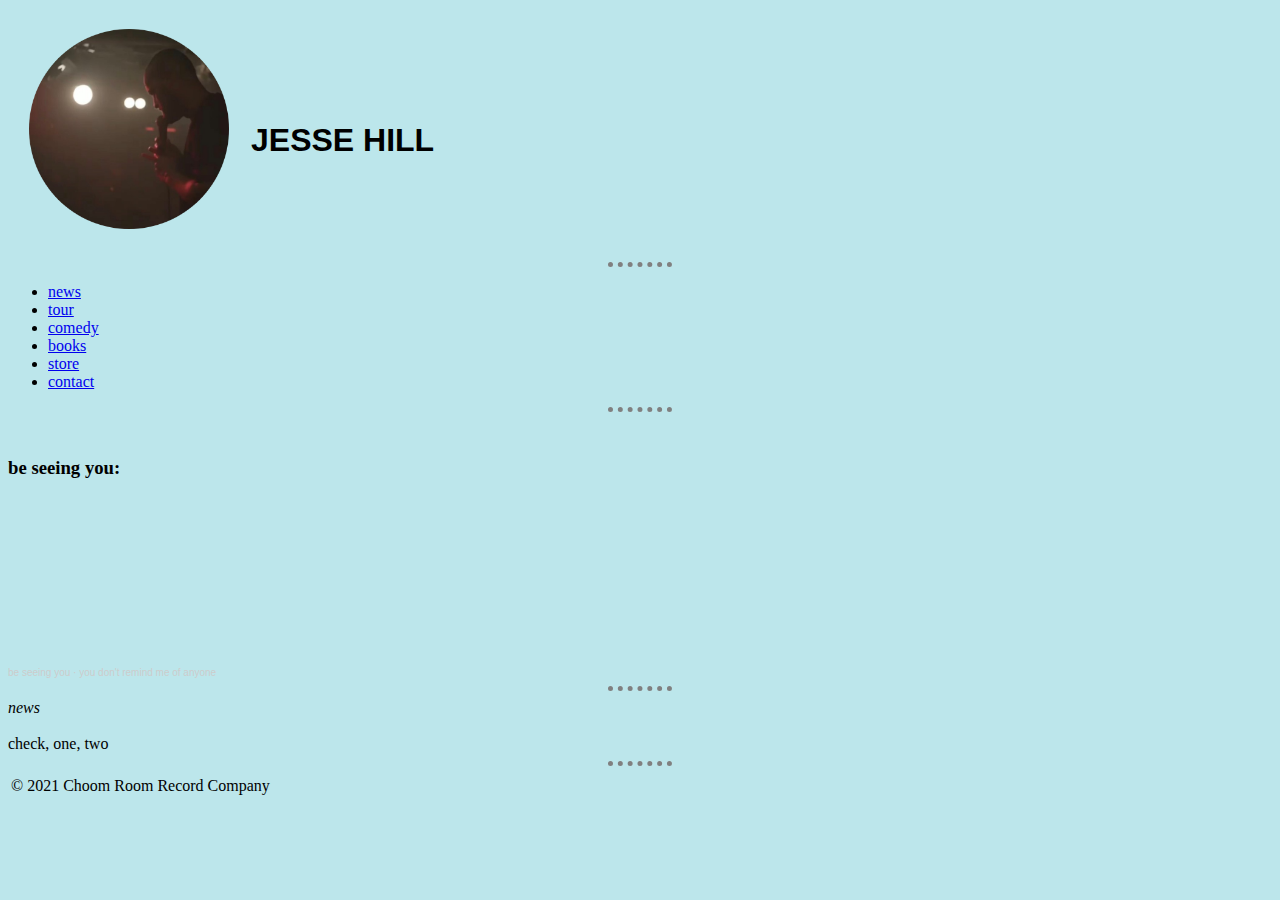
==== index.html @ 35bcd2e3 "Add files via upload" ====
<!DOCTYPE html>
<html lang="en" dir="ltr">

  <head>
    <link rel="stylesheet" href="style.css">
    <meta charset="utf-8">
    <title>JESSE HILL</title>
  </head>

  <style>

    body {background-color:#BCE6EB;}
      hr {
        background-color: none;
        border-style: none;
        border-top-style: dotted;
        border-color: grey;
        border-width: 5px;
        width: 5%;
        height: 0px;
      }

      img {
        border-style: none;
        border-top-style: none;
      }
  </style>


  <body>
    <table cellspacing="20">
      <tr>
      <td><img src="[data-uri]" width="200" height="200" alt="fuckface">
      <td>
        <br />


    <h1> <p style="font-family:arial">JESSE HILL
    </p> </h1>

</table>
<hr />

<header>
      <nav class="main-nav">
            <ul>
                  <li><a href="#">news</a></li>
                  <li><a href="#">tour</a></li>
                  <li><a href="#">comedy</a></li>
                  <li><a href="#">books</a></li>
                  <li><a href="#">store</a></li>
                  <li><a href="#">contact</a></li>
            </ul>
      </nav>
</header>
<hr />
<br />


  <h3>be seeing you:</h3>
<iframe width="100%" height="166" scrolling="no" frameborder="no" allow="autoplay" src="https://w.soundcloud.com/player/?url=https%3A//api.soundcloud.com/tracks/1019075038&color=%2365e3eb&auto_play=false&hide_related=false&show_comments=true&show_user=true&show_reposts=false&show_teaser=true"></iframe><div style="font-size: 10px; color: #cccccc;line-break: anywhere;word-break: normal;overflow: hidden;white-space: nowrap;text-overflow: ellipsis; font-family: Interstate,Lucida Grande,Lucida Sans Unicode,Lucida Sans,Garuda,Verdana,Tahoma,sans-serif;font-weight: 100;"><a href="https://soundcloud.com/beseeingyoumusic" title="be seeing you" target="_blank" style="color: #cccccc; text-decoration: none;">be seeing you</a> · <a href="https://soundcloud.com/beseeingyoumusic/dontremindme" title="you don&#x27;t remind me of anyone" target="_blank" style="color: #cccccc; text-decoration: none;">you don&#x27;t remind me of anyone</a></div>


<hr />

  <em>news</em>
  <br />
  <br />

check, one, two <hr />




  </body>


  <table>
    <border="1">
    <border-style: dotted;

    <tr>

    <td>
      &#169; 2021 Choom Room Record Company
    </td>
  </table>
     </html>
---- style.css ----
h1 {
  color: black;
}

h3 {
  color: black;
}
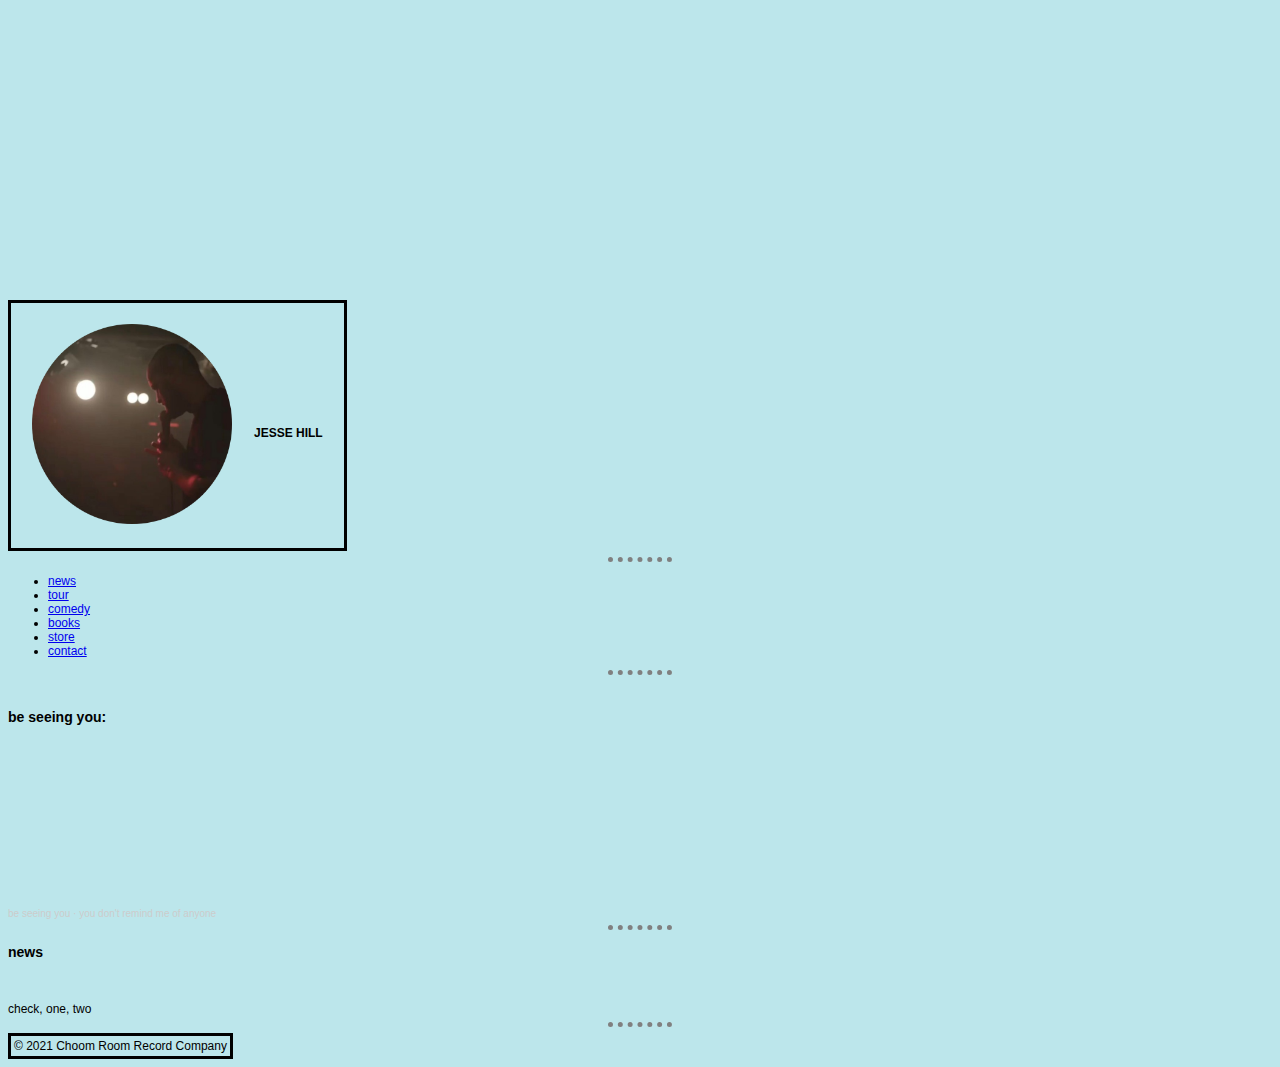
==== commit c1061738: "Add files via upload" ====
--- a/index.html
+++ b/index.html
@@ -24,7 +24,69 @@
         border-style: none;
         border-top-style: none;
       }
+
+p {
+ text-align:center
+}
+
   </style>
+
+  <style>
+
+  <!--
+  body, td, font, div, p {
+  font-family: "trebuchet ms", "Arial", "Helvetica", sans-serif;
+  font-size: 9pt;
+  }
+  -->
+  </style>
+
+
+  <style>
+
+  <!--
+  body
+  -->
+  </style>
+
+
+  <style>
+
+  <!--
+  table {
+  border: 3px solid  black;
+  }
+  table table {
+  border: 0;
+  }
+  -->
+  </style>
+
+
+
+  <style>
+
+  <!--
+  body {
+  margin-top: 300px !important;
+  }
+  -->
+  </style>
+
+
+
+  <style>
+
+  <!--
+  body {
+  margin-left: px !important;
+  }
+  -->
+  </style>
+
+
+   
+
 
 
   <body>
@@ -63,7 +125,8 @@
 
 <hr />
 
-  <em>news</em>
+
+    <h3>news</h3>
   <br />
   <br />
 
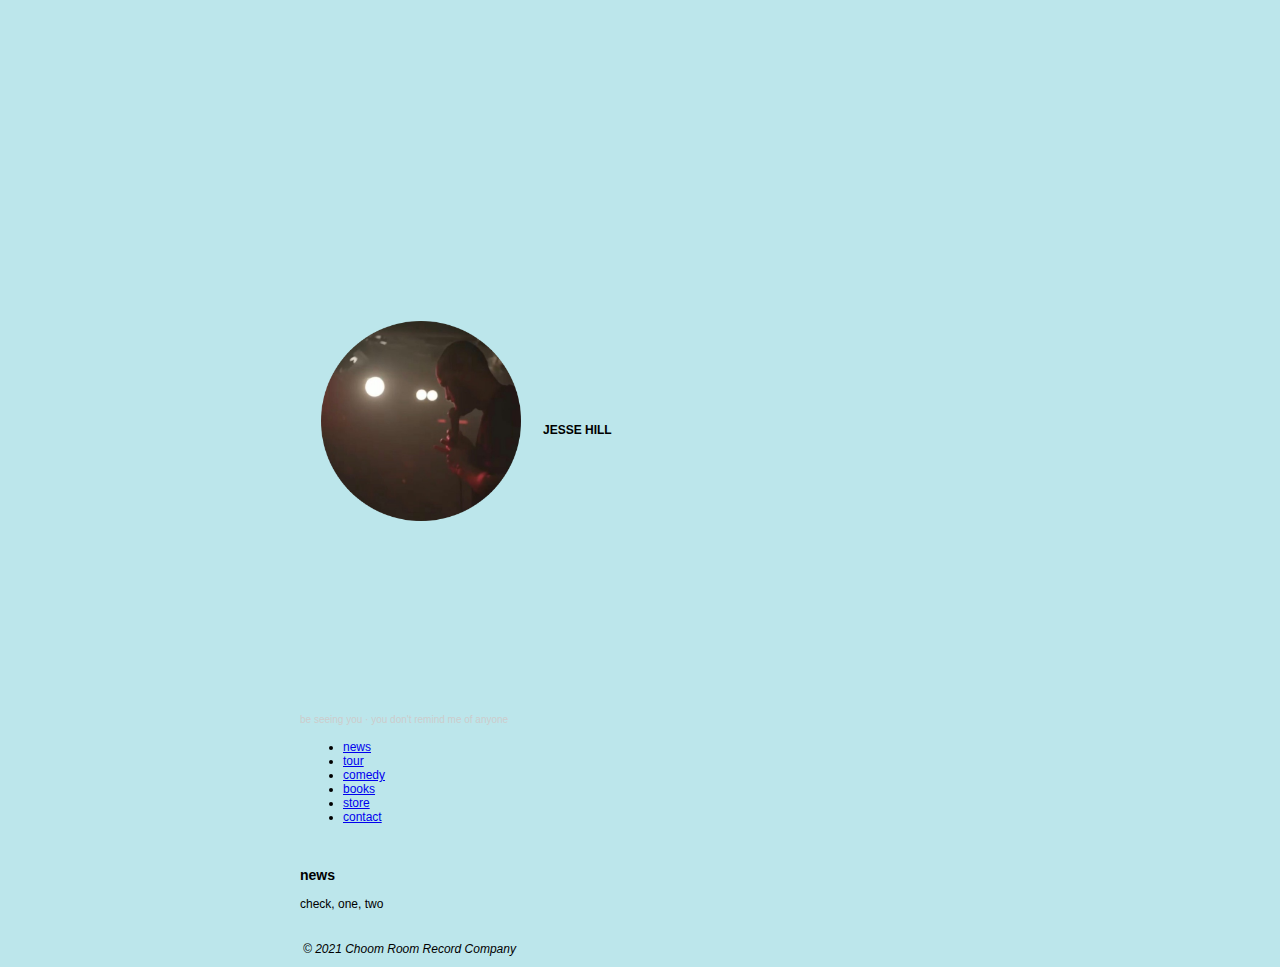
==== commit 92284254: "Add files via upload" ====
--- a/index.html
+++ b/index.html
@@ -54,7 +54,7 @@
 
   <!--
   table {
-  border: 3px solid  black;
+  border: 0px solid  black;
   }
   table table {
   border: 0;
@@ -79,13 +79,22 @@
 
   <!--
   body {
-  margin-left: px !important;
+  margin-left: 300px !important;
+  }
+  -->
+  </style>
+
+  <style>
+
+  <!--
+  body {
+  margin-right: 300px !important;
   }
   -->
   </style>
 
 
-   
+
 
 
 
@@ -101,8 +110,14 @@
     </p> </h1>
 
 </table>
-<hr />
+<table>
+<iframe width="100%" height="166" scrolling="no" frameborder="no" allow="autoplay" src="https://w.soundcloud.com/player/?url=https%3A//api.soundcloud.com/tracks/1019075038&color=%2365e3eb&auto_play=false&hide_related=false&show_comments=true&show_user=true&show_reposts=false&show_teaser=true"></iframe><div style="font-size: 10px; color: #cccccc;line-break: anywhere;word-break: normal;overflow: hidden;white-space: nowrap;text-overflow: ellipsis; font-family: Interstate,Lucida Grande,Lucida Sans Unicode,Lucida Sans,Garuda,Verdana,Tahoma,sans-serif;font-weight: 100;"><a href="https://soundcloud.com/beseeingyoumusic" title="be seeing you" target="_blank" style="color: #cccccc; text-decoration: none;">be seeing you</a> · <a href="https://soundcloud.com/beseeingyoumusic/dontremindme" title="you don&#x27;t remind me of anyone" target="_blank" style="color: #cccccc; text-decoration: none;">you don&#x27;t remind me of anyone</a></div>
 
+</table>
+
+
+<table>
+<td>
 <header>
       <nav class="main-nav">
             <ul>
@@ -115,23 +130,22 @@
             </ul>
       </nav>
 </header>
-<hr />
+
+</table>
+
+
 <br />
 
 
-  <h3>be seeing you:</h3>
-<iframe width="100%" height="166" scrolling="no" frameborder="no" allow="autoplay" src="https://w.soundcloud.com/player/?url=https%3A//api.soundcloud.com/tracks/1019075038&color=%2365e3eb&auto_play=false&hide_related=false&show_comments=true&show_user=true&show_reposts=false&show_teaser=true"></iframe><div style="font-size: 10px; color: #cccccc;line-break: anywhere;word-break: normal;overflow: hidden;white-space: nowrap;text-overflow: ellipsis; font-family: Interstate,Lucida Grande,Lucida Sans Unicode,Lucida Sans,Garuda,Verdana,Tahoma,sans-serif;font-weight: 100;"><a href="https://soundcloud.com/beseeingyoumusic" title="be seeing you" target="_blank" style="color: #cccccc; text-decoration: none;">be seeing you</a> · <a href="https://soundcloud.com/beseeingyoumusic/dontremindme" title="you don&#x27;t remind me of anyone" target="_blank" style="color: #cccccc; text-decoration: none;">you don&#x27;t remind me of anyone</a></div>
 
 
-<hr />
 
 
     <h3>news</h3>
-  <br />
-  <br />
 
-check, one, two <hr />
-
+check, one, two <br />
+<br />
+<br />
 
 
 
@@ -145,7 +159,9 @@
     <tr>
 
     <td>
+    <em>
       &#169; 2021 Choom Room Record Company
+      </em>
     </td>
   </table>
      </html>
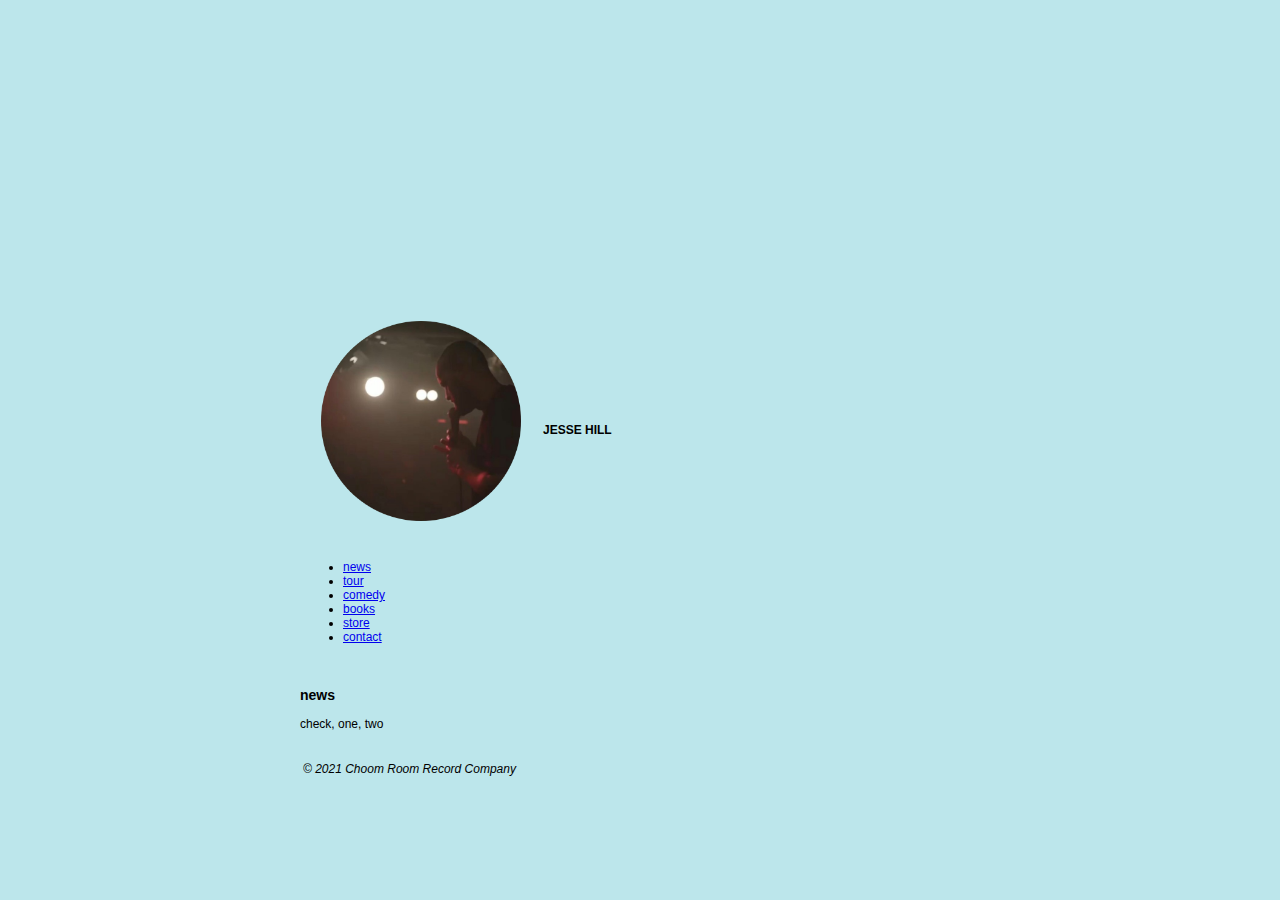
==== commit 70af5755: "Add files via upload" ====
--- a/index.html
+++ b/index.html
@@ -110,10 +110,7 @@
     </p> </h1>
 
 </table>
-<table>
-<iframe width="100%" height="166" scrolling="no" frameborder="no" allow="autoplay" src="https://w.soundcloud.com/player/?url=https%3A//api.soundcloud.com/tracks/1019075038&color=%2365e3eb&auto_play=false&hide_related=false&show_comments=true&show_user=true&show_reposts=false&show_teaser=true"></iframe><div style="font-size: 10px; color: #cccccc;line-break: anywhere;word-break: normal;overflow: hidden;white-space: nowrap;text-overflow: ellipsis; font-family: Interstate,Lucida Grande,Lucida Sans Unicode,Lucida Sans,Garuda,Verdana,Tahoma,sans-serif;font-weight: 100;"><a href="https://soundcloud.com/beseeingyoumusic" title="be seeing you" target="_blank" style="color: #cccccc; text-decoration: none;">be seeing you</a> · <a href="https://soundcloud.com/beseeingyoumusic/dontremindme" title="you don&#x27;t remind me of anyone" target="_blank" style="color: #cccccc; text-decoration: none;">you don&#x27;t remind me of anyone</a></div>
 
-</table>
 
 
 <table>
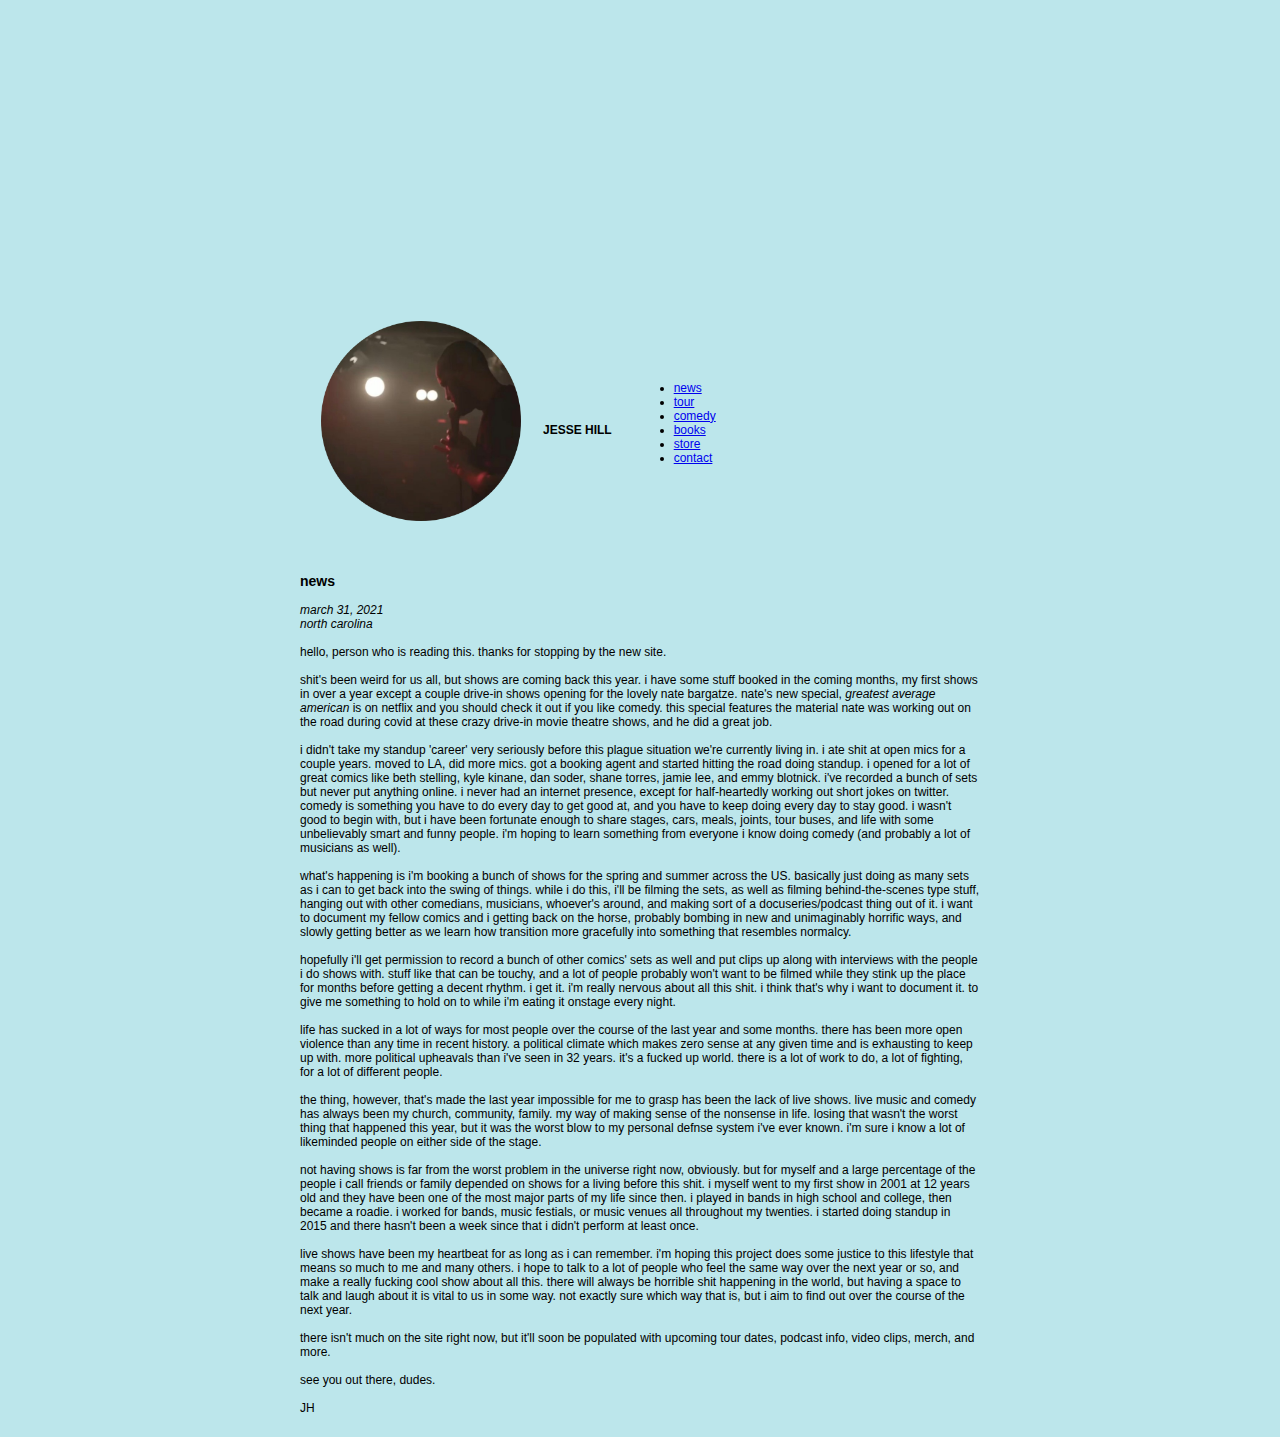
==== commit 2c7aa762: "Add files via upload" ====
--- a/index.html
+++ b/index.html
@@ -109,11 +109,7 @@
     <h1> <p style="font-family:arial">JESSE HILL
     </p> </h1>
 
-</table>
 
-
-
-<table>
 <td>
 <header>
       <nav class="main-nav">
@@ -139,8 +135,25 @@
 
 
     <h3>news</h3>
+<em>
+  march 31, 2021<br />
+  north carolina
+</em>
+<br /><br />
 
-check, one, two <br />
+hello, person who is reading this. thanks for stopping by the new site.
+ <br /><br />
+ shit's been weird for us all, but shows are coming back this year. i have some stuff booked in the coming months, my first shows in over a year except a couple drive-in shows opening for the lovely nate bargatze. nate's new special, <em>greatest average american</em> is on netflix and you should check it out if you like comedy. this special features the material nate was working out on the road during covid at these crazy drive-in movie theatre shows, and he did a great job.<br /><br />
+ i didn't take my standup 'career' very seriously before this plague situation we're currently living in. i ate shit at open mics for a couple years. moved to LA, did more mics. got a booking agent and started hitting the road doing standup. i opened for a lot of great comics like beth stelling, kyle kinane, dan soder, shane torres, jamie lee, and emmy blotnick. i've recorded a bunch of sets but never put anything online. i never had an internet presence, except for half-heartedly working out short jokes on twitter. comedy is something you have to do every day to get good at, and you have to keep doing every day to stay good. i wasn't good to begin with, but i have been fortunate enough to share stages, cars, meals, joints, tour buses, and life with some unbelievably smart and funny people. i'm hoping to learn something from everyone i know doing comedy (and probably a lot of musicians as well). <br /><br />
+what's happening is i'm booking a bunch of shows for the spring and summer across the US. basically just doing as many sets as i can to get back into the swing of things. while i do this, i'll be filming the sets, as well as filming behind-the-scenes type stuff, hanging out with other comedians, musicians, whoever's around, and making sort of a docuseries/podcast thing out of it. i want to document my fellow comics and i getting back on the horse, probably bombing in new and unimaginably horrific ways, and slowly getting better as we learn how transition more gracefully into something that resembles normalcy.<br /><br />
+hopefully i'll get permission to record a bunch of other comics' sets as well and put clips up along with interviews with the people i do shows with. stuff like that can be touchy, and a lot of people probably won't want to be filmed while they stink up the place for months before getting a decent rhythm. i get it. i'm really nervous about all this shit. i think that's why i want to document it. to give me something to hold on to while i'm eating it onstage every night.<br /><br />
+life has sucked in a lot of ways for most people over the course of the last year and some months. there has been more open violence than any time in recent history. a political climate which makes zero sense at any given time and is exhausting to keep up with. more political upheavals than i've seen in 32 years. it's a fucked up world. there is a lot of work to do, a lot of fighting, for a lot of different people.<br /><br />
+the thing, however, that's made the last year impossible for me to grasp has been the lack of live shows. live music and comedy has always been my church, community, family. my way of making sense of the nonsense in life. losing that wasn't the worst thing that happened this year, but it was the worst blow to my personal defnse system i've ever known. i'm sure i know a lot of likeminded people on either side of the stage. <br /><br />
+not having shows is far from the worst problem in the universe right now, obviously. but for myself and a large percentage of the people i call friends or family depended on shows for a living before this shit. i myself went to my first show in 2001 at 12 years old and they have been one of the most major parts of my life since then. i played in bands in high school and college, then became a roadie. i worked for bands, music festials, or music venues all throughout my twenties. i started doing standup in 2015 and there hasn't been a week since that i didn't perform at least once.<br /><br />
+live shows have been my heartbeat for as long as i can remember. i'm hoping this project does some justice to this lifestyle that means so much to me and many others. i hope to talk to a lot of people who feel the same way over the next year or so, and make a really fucking cool show about all this. there will always be horrible shit happening in the world, but having a space to talk and laugh about it is vital to us in some way. not exactly sure which way that is, but i aim to find out over the course of the next year.<br /><br />
+there isn't much on the site right now, but it'll soon be populated with upcoming tour dates, podcast info, video clips, merch, and more.<br /><br />
+see you out there, dudes.<br /><br />
+JH
 <br />
 <br />
 
@@ -148,17 +161,4 @@
 
   </body>
 
-
-  <table>
-    <border="1">
-    <border-style: dotted;
-
-    <tr>
-
-    <td>
-    <em>
-      &#169; 2021 Choom Room Record Company
-      </em>
-    </td>
-  </table>
      </html>
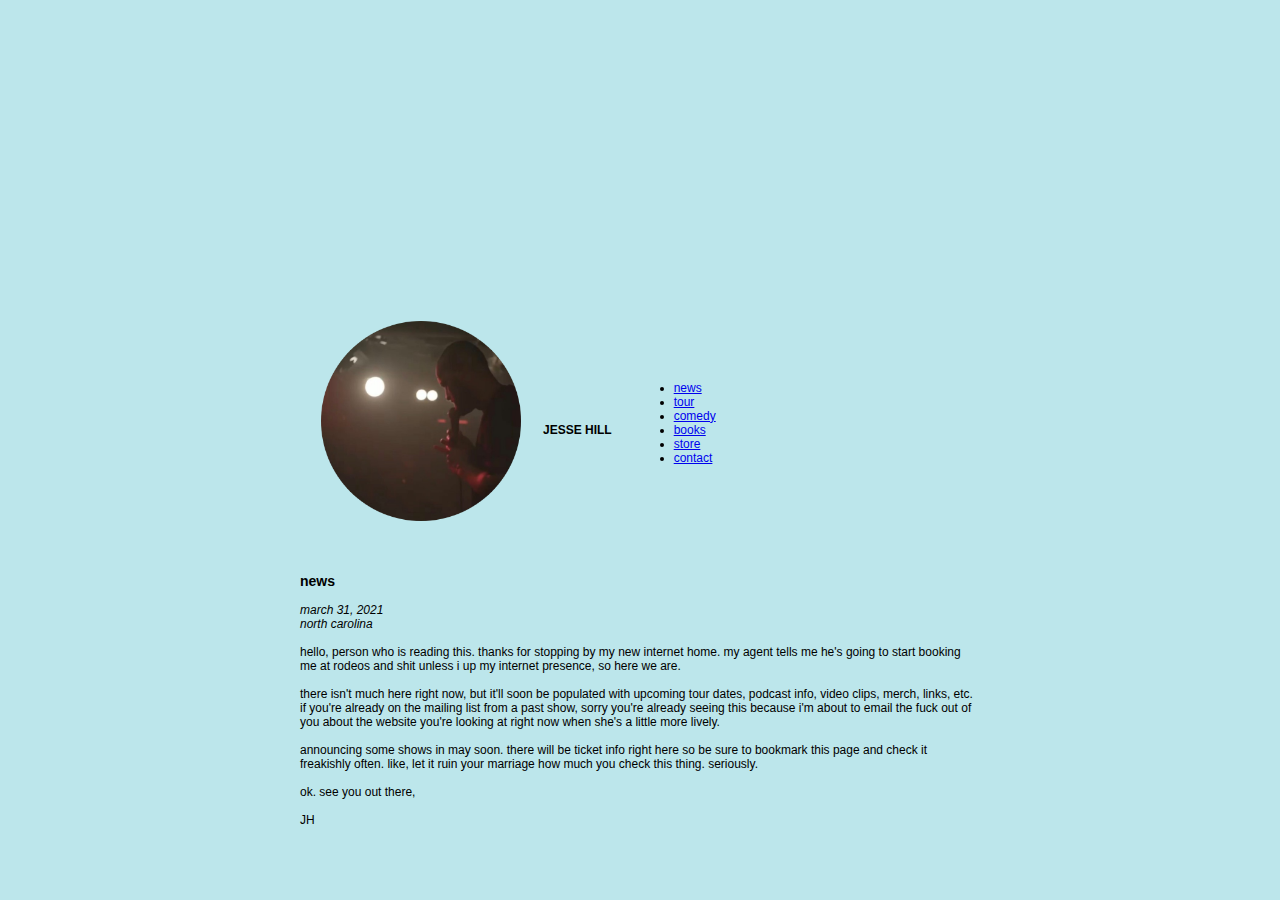
==== commit d82b6426: "Add files via upload" ====
--- a/index.html
+++ b/index.html
@@ -141,18 +141,12 @@
 </em>
 <br /><br />
 
-hello, person who is reading this. thanks for stopping by the new site.
+hello, person who is reading this. thanks for stopping by my new internet home. my agent tells me he's going to start booking me at rodeos and shit unless i up my internet presence, so here we are.
  <br /><br />
- shit's been weird for us all, but shows are coming back this year. i have some stuff booked in the coming months, my first shows in over a year except a couple drive-in shows opening for the lovely nate bargatze. nate's new special, <em>greatest average american</em> is on netflix and you should check it out if you like comedy. this special features the material nate was working out on the road during covid at these crazy drive-in movie theatre shows, and he did a great job.<br /><br />
- i didn't take my standup 'career' very seriously before this plague situation we're currently living in. i ate shit at open mics for a couple years. moved to LA, did more mics. got a booking agent and started hitting the road doing standup. i opened for a lot of great comics like beth stelling, kyle kinane, dan soder, shane torres, jamie lee, and emmy blotnick. i've recorded a bunch of sets but never put anything online. i never had an internet presence, except for half-heartedly working out short jokes on twitter. comedy is something you have to do every day to get good at, and you have to keep doing every day to stay good. i wasn't good to begin with, but i have been fortunate enough to share stages, cars, meals, joints, tour buses, and life with some unbelievably smart and funny people. i'm hoping to learn something from everyone i know doing comedy (and probably a lot of musicians as well). <br /><br />
-what's happening is i'm booking a bunch of shows for the spring and summer across the US. basically just doing as many sets as i can to get back into the swing of things. while i do this, i'll be filming the sets, as well as filming behind-the-scenes type stuff, hanging out with other comedians, musicians, whoever's around, and making sort of a docuseries/podcast thing out of it. i want to document my fellow comics and i getting back on the horse, probably bombing in new and unimaginably horrific ways, and slowly getting better as we learn how transition more gracefully into something that resembles normalcy.<br /><br />
-hopefully i'll get permission to record a bunch of other comics' sets as well and put clips up along with interviews with the people i do shows with. stuff like that can be touchy, and a lot of people probably won't want to be filmed while they stink up the place for months before getting a decent rhythm. i get it. i'm really nervous about all this shit. i think that's why i want to document it. to give me something to hold on to while i'm eating it onstage every night.<br /><br />
-life has sucked in a lot of ways for most people over the course of the last year and some months. there has been more open violence than any time in recent history. a political climate which makes zero sense at any given time and is exhausting to keep up with. more political upheavals than i've seen in 32 years. it's a fucked up world. there is a lot of work to do, a lot of fighting, for a lot of different people.<br /><br />
-the thing, however, that's made the last year impossible for me to grasp has been the lack of live shows. live music and comedy has always been my church, community, family. my way of making sense of the nonsense in life. losing that wasn't the worst thing that happened this year, but it was the worst blow to my personal defnse system i've ever known. i'm sure i know a lot of likeminded people on either side of the stage. <br /><br />
-not having shows is far from the worst problem in the universe right now, obviously. but for myself and a large percentage of the people i call friends or family depended on shows for a living before this shit. i myself went to my first show in 2001 at 12 years old and they have been one of the most major parts of my life since then. i played in bands in high school and college, then became a roadie. i worked for bands, music festials, or music venues all throughout my twenties. i started doing standup in 2015 and there hasn't been a week since that i didn't perform at least once.<br /><br />
-live shows have been my heartbeat for as long as i can remember. i'm hoping this project does some justice to this lifestyle that means so much to me and many others. i hope to talk to a lot of people who feel the same way over the next year or so, and make a really fucking cool show about all this. there will always be horrible shit happening in the world, but having a space to talk and laugh about it is vital to us in some way. not exactly sure which way that is, but i aim to find out over the course of the next year.<br /><br />
-there isn't much on the site right now, but it'll soon be populated with upcoming tour dates, podcast info, video clips, merch, and more.<br /><br />
-see you out there, dudes.<br /><br />
+there isn't much here right now, but it'll soon be populated with upcoming tour dates, podcast info, video clips, merch, links, etc. if  you're already on the mailing list from a past show, sorry you're already seeing this because i'm about to email the fuck out of you about the website you're looking at right now when she's a little more lively. <br /><br />
+announcing some shows in may soon. there will be ticket info right here so be sure to bookmark this page and check it freakishly often. like, let it ruin your marriage how much you check this thing. seriously.
+<br /><br />
+ok. see you out there,<br /><br />
 JH
 <br />
 <br />
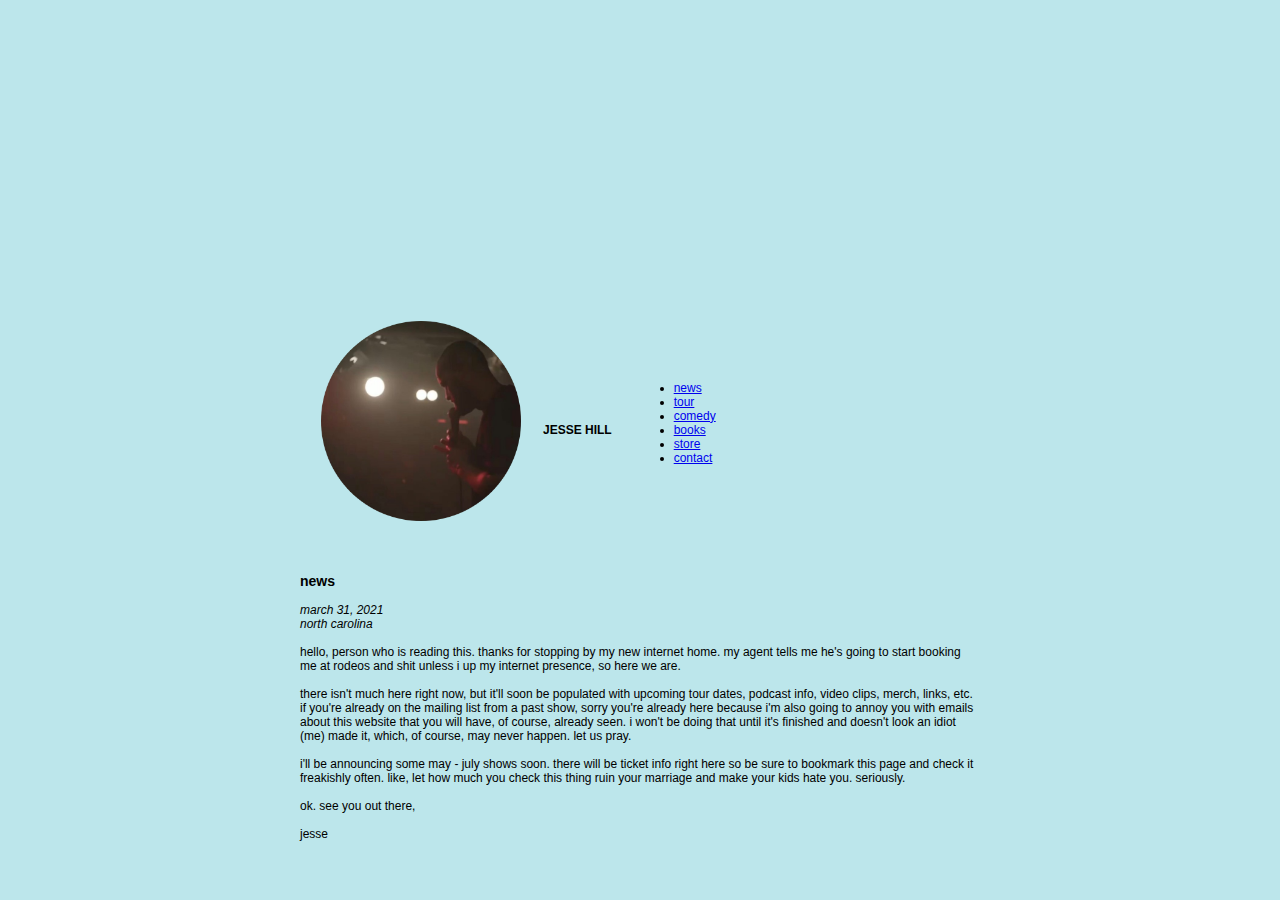
==== commit 538b43f7: "Add files via upload" ====
--- a/index.html
+++ b/index.html
@@ -143,11 +143,11 @@
 
 hello, person who is reading this. thanks for stopping by my new internet home. my agent tells me he's going to start booking me at rodeos and shit unless i up my internet presence, so here we are.
  <br /><br />
-there isn't much here right now, but it'll soon be populated with upcoming tour dates, podcast info, video clips, merch, links, etc. if  you're already on the mailing list from a past show, sorry you're already seeing this because i'm about to email the fuck out of you about the website you're looking at right now when she's a little more lively. <br /><br />
-announcing some shows in may soon. there will be ticket info right here so be sure to bookmark this page and check it freakishly often. like, let it ruin your marriage how much you check this thing. seriously.
+there isn't much here right now, but it'll soon be populated with upcoming tour dates, podcast info, video clips, merch, links, etc. if  you're already on the mailing list from a past show, sorry you're already here because i'm also going to annoy you with emails about this website that you will have, of course, already seen. i won't be doing that until it's finished and doesn't look an idiot (me) made it, which, of course, may never happen. let us pray. <br /><br />
+i'll be announcing some may - july shows soon. there will be ticket info right here so be sure to bookmark this page and check it freakishly often. like, let how much you check this thing ruin your marriage and make your kids hate you. seriously.
 <br /><br />
 ok. see you out there,<br /><br />
-JH
+jesse
 <br />
 <br />
 
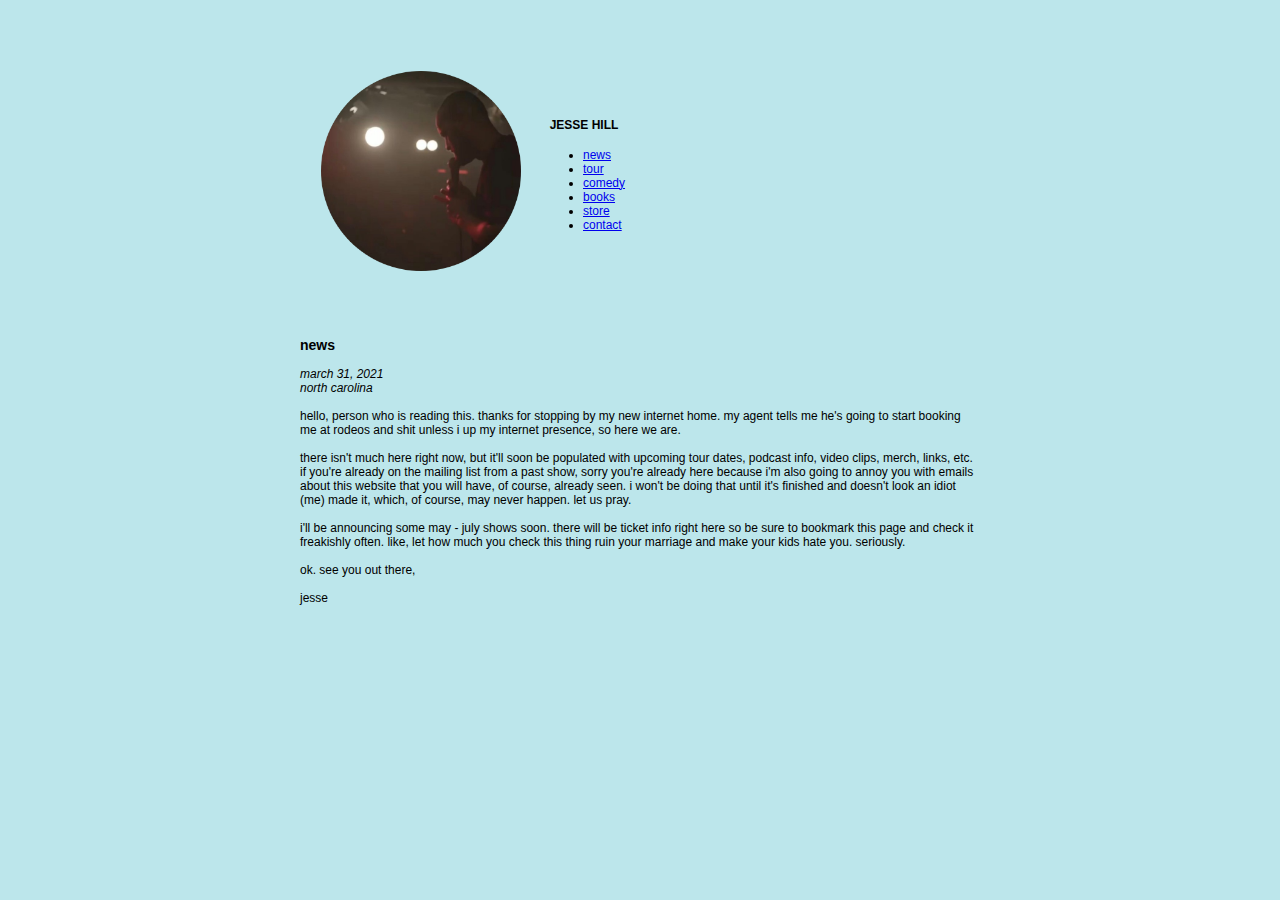
==== commit db139049: "Add files via upload" ====
--- a/index.html
+++ b/index.html
@@ -68,7 +68,7 @@
 
   <!--
   body {
-  margin-top: 300px !important;
+  margin-top: 50px !important;
   }
   -->
   </style>
@@ -100,31 +100,33 @@
 
   <body>
     <table cellspacing="20">
-      <tr>
       <td><img src="[data-uri]